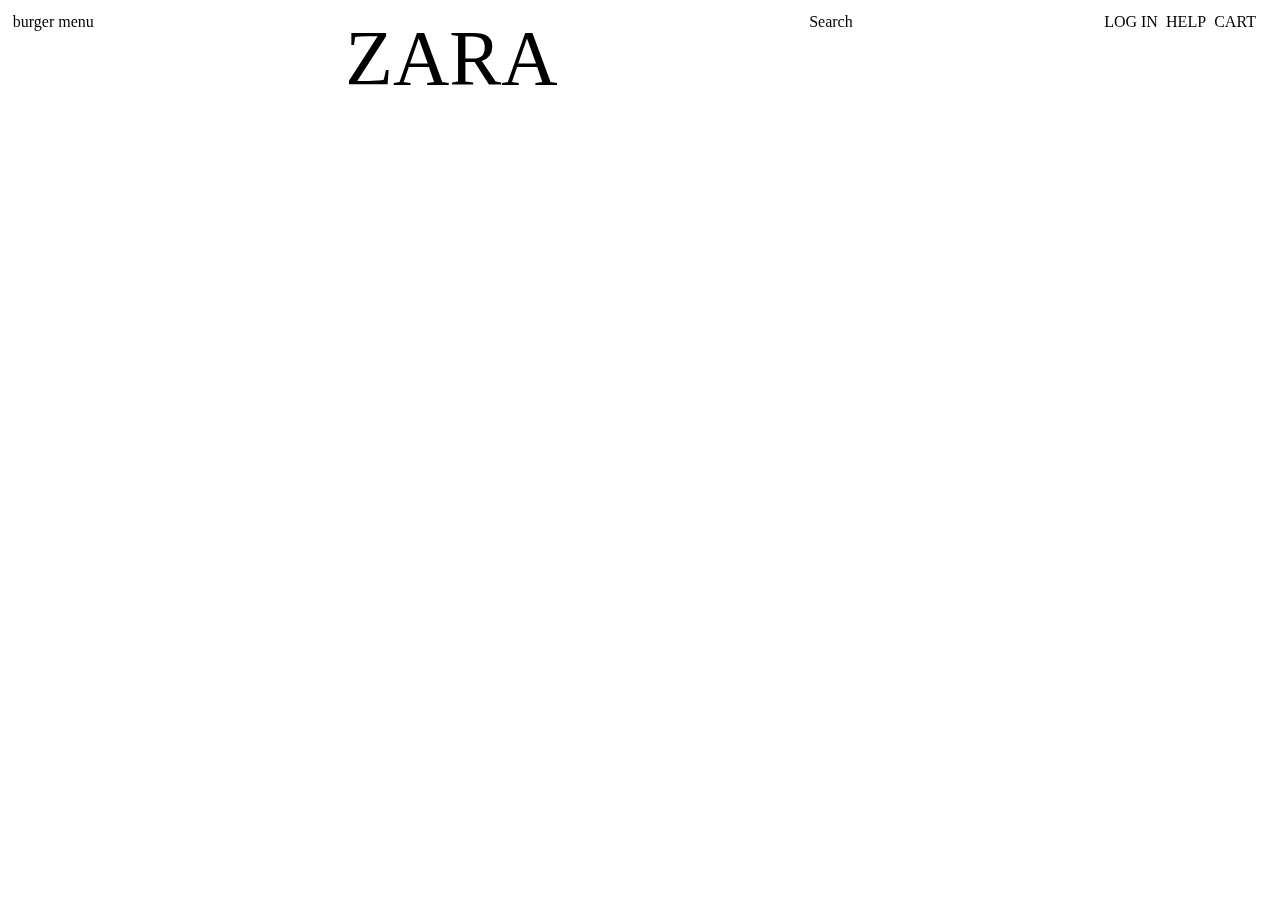
==== index.html @ b4a1eeda "index" ====
<!DOCTYPE html>
<html lang="en">
<head>
    <meta charset="UTF-8">
    <meta http-equiv="X-UA-Compatible" content="IE=edge">
    <meta name="viewport" content="width=device-width, initial-scale=1.0">
    <title>Document</title>
    <link rel="stylesheet" href="./styles/navbar.css">
</head>
<body>
    <div id="navbar"></div>
    <div></div>
    
</body>
</html>
<script type = "module">
    import navbar from "./components/navbar.js"
    let x = navbar() ;
    let nav_div = document.getElementById("navbar") ;
    nav_div.innerHTML = x
</script>
---- styles/navbar.css ----
#navbar{
    display: flex ;
    justify-content: space-between;
    padding: 1%;
    position: fixed;
    top: 0;
    left: 0;
    right: 0;
}
.right{
    display: flex ;
    gap: 5%;
    width: 13%
}
h1{
    font-size: 78px;
    padding: 0;
    margin: 0;
    font-weight: 100
}
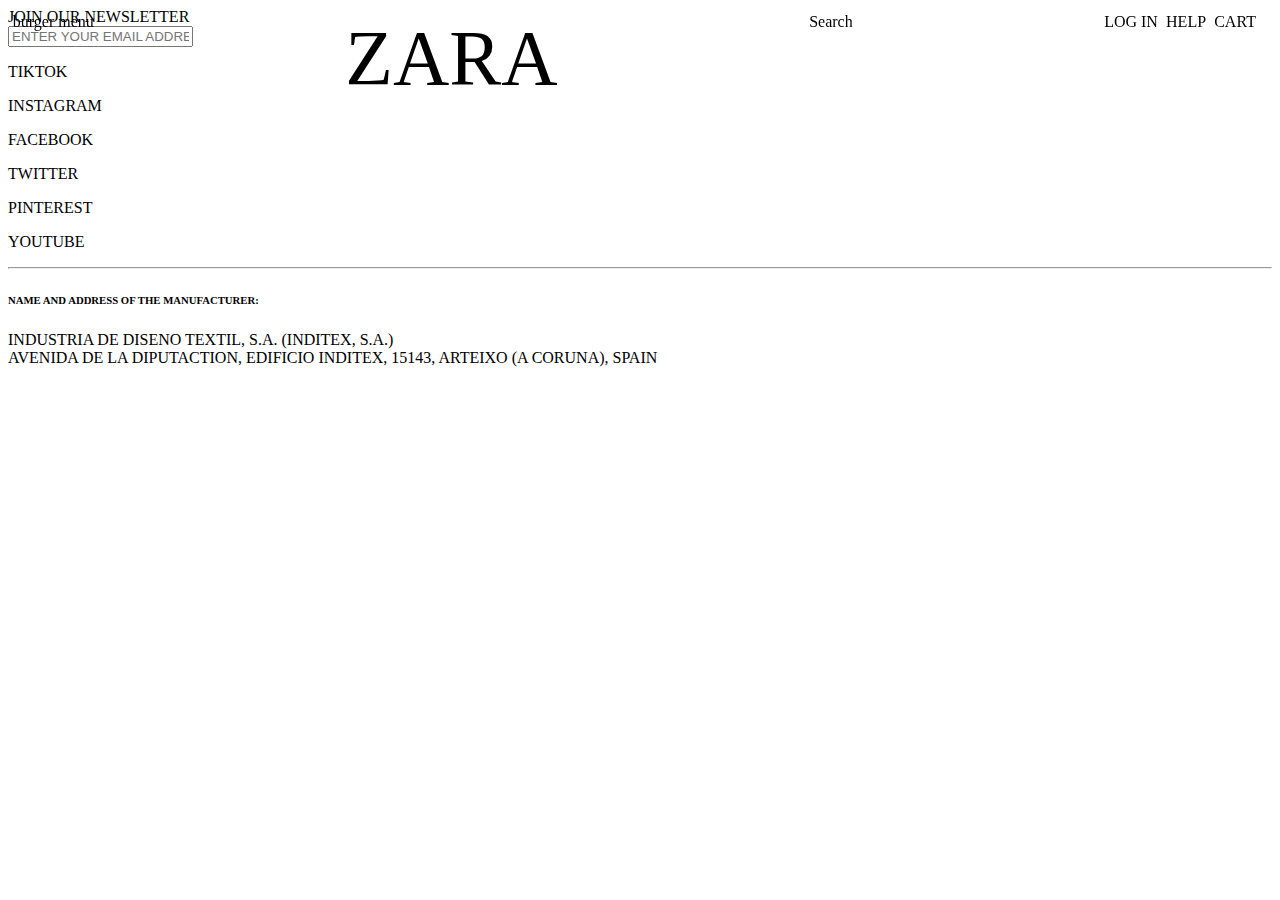
==== commit 57318f7d: "footer added" ====
--- a/index.html
+++ b/index.html
@@ -6,16 +6,20 @@
     <meta name="viewport" content="width=device-width, initial-scale=1.0">
     <title>Document</title>
     <link rel="stylesheet" href="./styles/navbar.css">
+    <link rel="stylesheet" href="./styles/footer.css">
 </head>
 <body>
     <div id="navbar"></div>
     <div></div>
+    <div id="footer"></div>
     
 </body>
 </html>
 <script type = "module">
     import navbar from "./components/navbar.js"
-    let x = navbar() ;
+    import footer from "./components/footer.js"
     let nav_div = document.getElementById("navbar") ;
-    nav_div.innerHTML = x
+    nav_div.innerHTML = navbar() ;
+    let foot = document.getElementById("footer") ;
+    foot.innerHTML = footer() ;
 </script>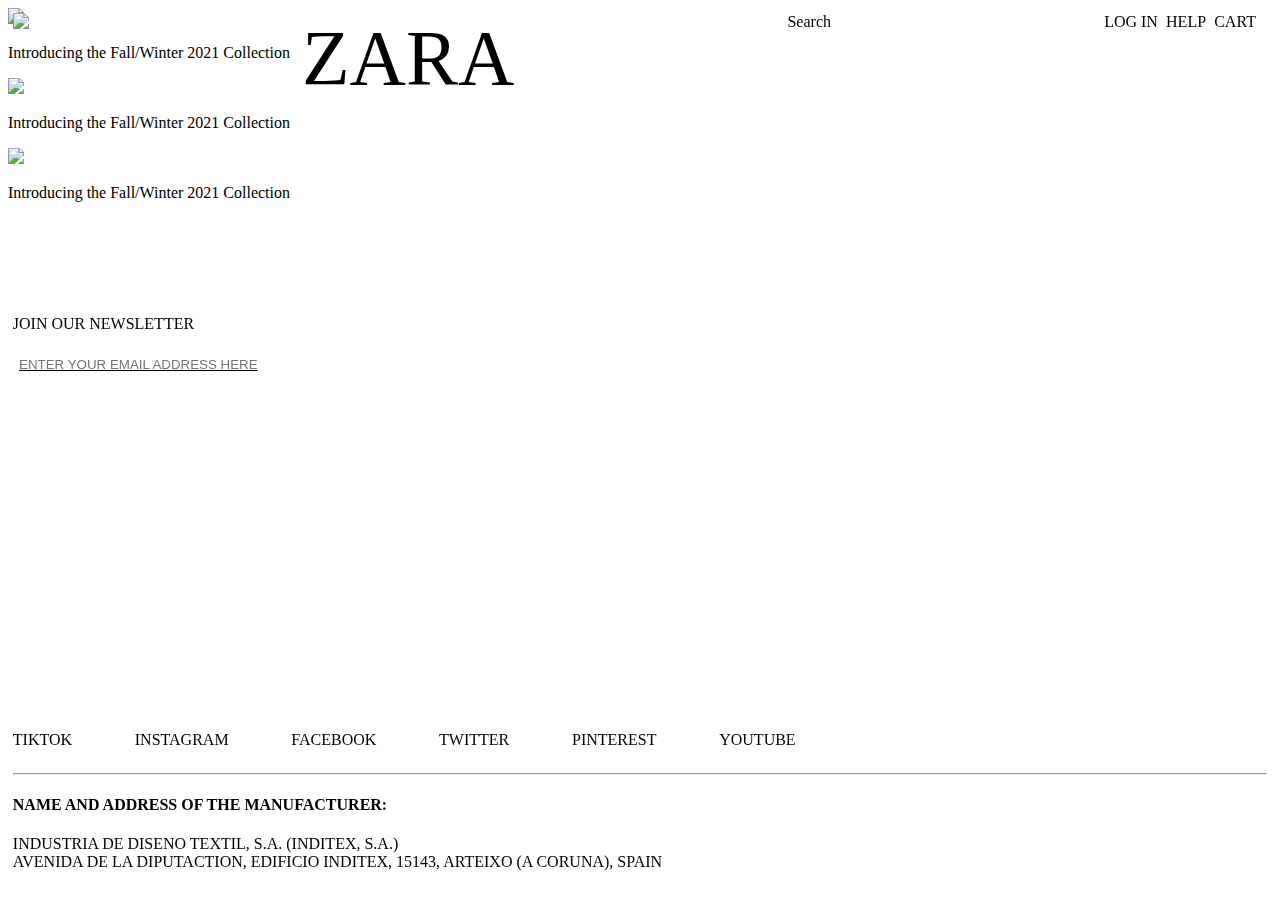
==== commit 28d99676: "categories added" ====
--- a/index.html
+++ b/index.html
@@ -6,11 +6,12 @@
     <meta name="viewport" content="width=device-width, initial-scale=1.0">
     <title>Document</title>
     <link rel="stylesheet" href="./styles/navbar.css">
+    <link rel="stylesheet" href="./styles/index.css">
     <link rel="stylesheet" href="./styles/footer.css">
 </head>
 <body>
     <div id="navbar"></div>
-    <div></div>
+    <div id="categories"></div>
     <div id="footer"></div>
     
 </body>
@@ -22,4 +23,46 @@
     nav_div.innerHTML = navbar() ;
     let foot = document.getElementById("footer") ;
     foot.innerHTML = footer() ;
+
+    let categ = [
+        {
+            image:"./images/man.webp",
+            name:"Man",
+            description:"Introducing the Fall/Winter 2021 Collection"
+        },
+        {
+            image:"./images/woman.jpg",
+            name:"Woman",
+            description:"Introducing the Fall/Winter 2021 Collection"
+        },
+        {
+            image:"./images/kids.jpg",
+            name:"Kids",
+            description:"Introducing the Fall/Winter 2021 Collection"
+        }
+    ]
+
+    let parent_div = document.getElementById("categories") ;
+
+    categ.forEach(el=>{
+
+        let category_div = document.createElement("div") ;
+        category_div.onclick = () =>{
+            window.location = "./products.html" ;
+        }
+
+        let image = document.createElement("img") ;
+        image.src = el.image
+
+        let caption = document.createElement("p") ;
+        caption.innerText = el.description
+
+
+        category_div.append(image , caption) ;
+
+        parent_div.append(category_div) ;
+    }) ;
+
+
+
 </script>--- a/styles/footer.css
+++ b/styles/footer.css
@@ -0,0 +1,20 @@
+#footer{
+    position:fixed;
+    bottom:0;
+    left: 0;
+    right: 0;
+    margin: 1%;
+}
+.footer_flex{
+    display:flex;
+    gap: 5%;
+}
+.footer_newsletter{
+    height: 400px;
+}
+.footer_newsletter input{
+    padding: 0.5% ;
+    width: 20%;
+    border: none ;
+    text-decoration: underline;
+}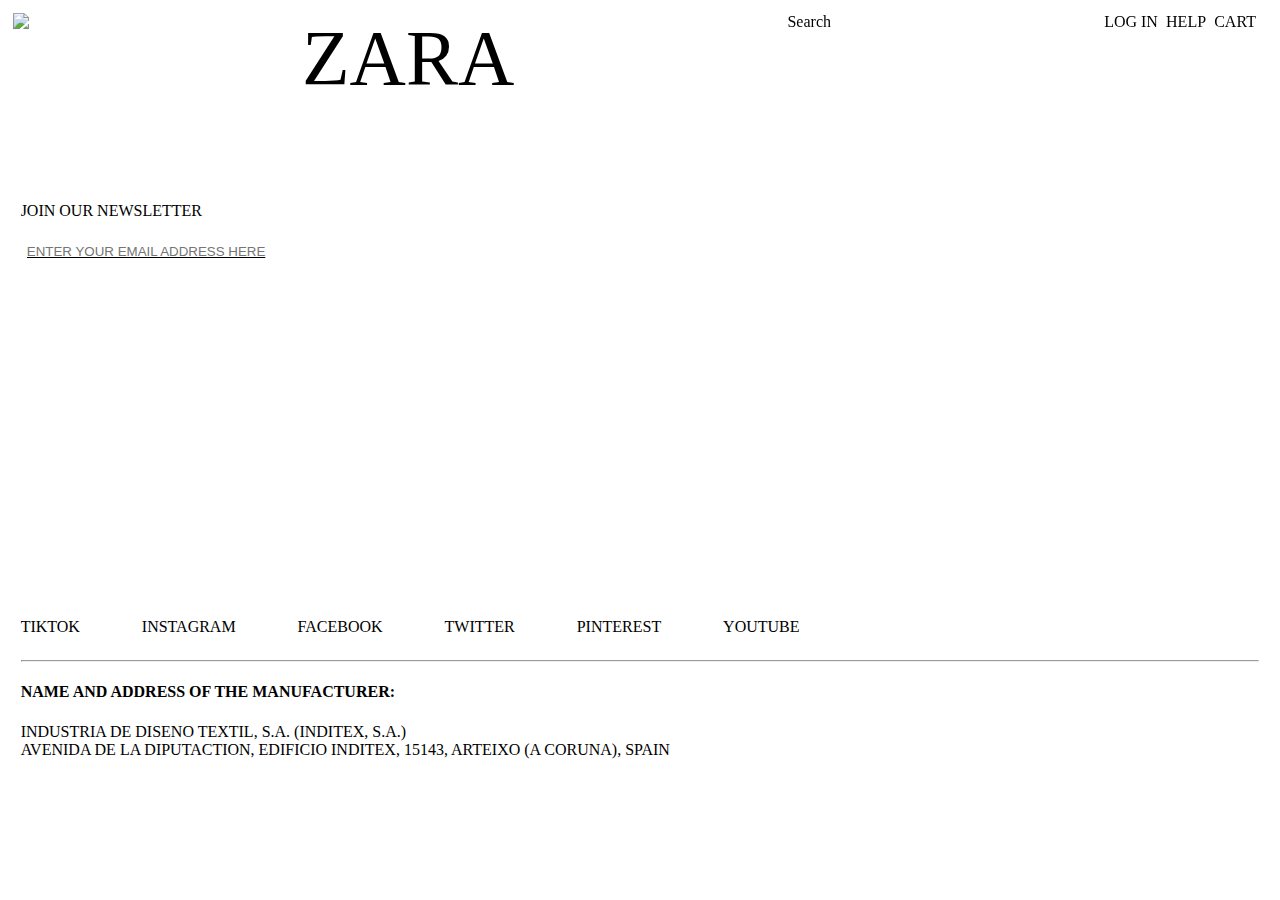
==== commit 9159c7a4: "refactored" ====
--- a/index.html
+++ b/index.html
@@ -23,46 +23,5 @@
     nav_div.innerHTML = navbar() ;
     let foot = document.getElementById("footer") ;
     foot.innerHTML = footer() ;
-
-    let categ = [
-        {
-            image:"./images/man.webp",
-            name:"Man",
-            description:"Introducing the Fall/Winter 2021 Collection"
-        },
-        {
-            image:"./images/woman.jpg",
-            name:"Woman",
-            description:"Introducing the Fall/Winter 2021 Collection"
-        },
-        {
-            image:"./images/kids.jpg",
-            name:"Kids",
-            description:"Introducing the Fall/Winter 2021 Collection"
-        }
-    ]
-
-    let parent_div = document.getElementById("categories") ;
-
-    categ.forEach(el=>{
-
-        let category_div = document.createElement("div") ;
-        category_div.onclick = () =>{
-            window.location = "./products.html" ;
-        }
-
-        let image = document.createElement("img") ;
-        image.src = el.image
-
-        let caption = document.createElement("p") ;
-        caption.innerText = el.description
-
-
-        category_div.append(image , caption) ;
-
-        parent_div.append(category_div) ;
-    }) ;
-
-
-
-</script>+</script>
+<script src="./scripts/index_script.js"></script>--- a/styles/index.css
+++ b/styles/index.css
@@ -0,0 +1,16 @@
+#categories{
+    display: flex;
+    overflow-x: scroll;
+    margin: 8% 25%
+}
+#categories div{
+    
+    text-align: center;
+    width: 100vw;
+    height: 100vh;
+}
+#categories div img{
+    margin-top:10%;
+    height: 50vh;
+    width: 50vw;
+}--- a/styles/footer.css
+++ b/styles/footer.css
@@ -1,5 +1,5 @@
 #footer{
-    position:fixed;
+    position:relative;
     bottom:0;
     left: 0;
     right: 0;
